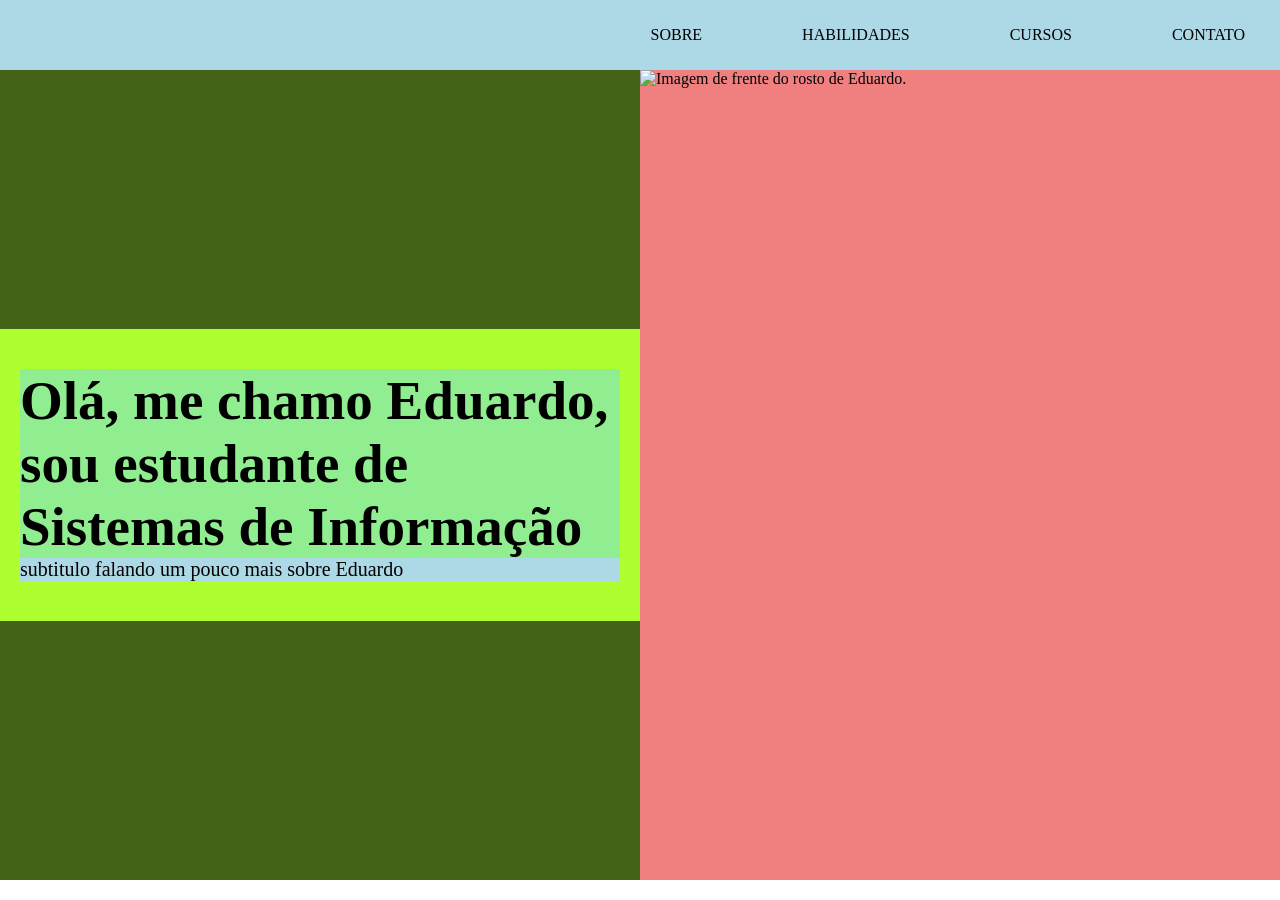
==== HTML/index.html @ 557edf96 "Atualizações da Home" ====
<!DOCTYPE html>
<html lang="pt-BR">
<head>
    <meta charset="UTF-8">
    <meta name="viewport" content="width=device-width, initial-scale=1.0">
    <title>Home | Ptf. Eduardo</title>
    <link rel="stylesheet" href="/CSS/home.css">
</head>
<body>
    <header>
        <nav>
            <a href="sobre.html">SOBRE</a>
            <a href="habilidades.html">HABILIDADES</a>
            <a href="cursos.html">CURSOS</a>
            <a href="contato.html">CONTATO</a>
        </nav>
    </header>
    <main>
        <aside>
            <h1>Olá, me chamo Eduardo, sou estudante de Sistemas de Informação</h1>
            <p>subtitulo falando um pouco mais sobre Eduardo</p>
        </aside>
        <div class="img-edu-container">
            <img src="" alt="Imagem de frente do rosto de Eduardo.">
        </div>
    </main>
    
</body>
</html>
---- CSS/home.css ----
* {
    margin: 0;
    padding: 0;
    box-sizing: border-box;
}

header {
    background: lightblue;
    height: 70px;
    display: grid;
    grid-template-columns: 1fr 1fr;
    align-items: center;
}

header > nav {
    display: flex;
    grid-column: 2;
    /* background: greenyellow; */
    padding: 10px 5px;
    margin-right: 20px;

}

header > nav  > a {
    text-decoration: none;
    color: black;
    /* background: gray; */
    padding: 10px 10px;
    margin-left: 80px;
}

main {
    height: 90vh;
    display: grid;
    grid-template-columns: 1fr 1fr;
    grid-template-rows: 1fr;
    background: rgb(69, 99, 23);

}

main > aside {
    background: greenyellow;
    grid-column: 1;
    padding-left: 20px;
    padding-top: 40px;
    padding-bottom: 40px;
    align-self: center;
}

main > aside > h1 {
    background: lightgreen;
    max-width: 600px;
    font-size: 55px;
}

main > aside > p {
    background: lightblue;
    max-width: 600px;
    font-size: 20px;
}

main > div.img-edu-container {
    grid-column: 2;
    background: lightcoral;
}
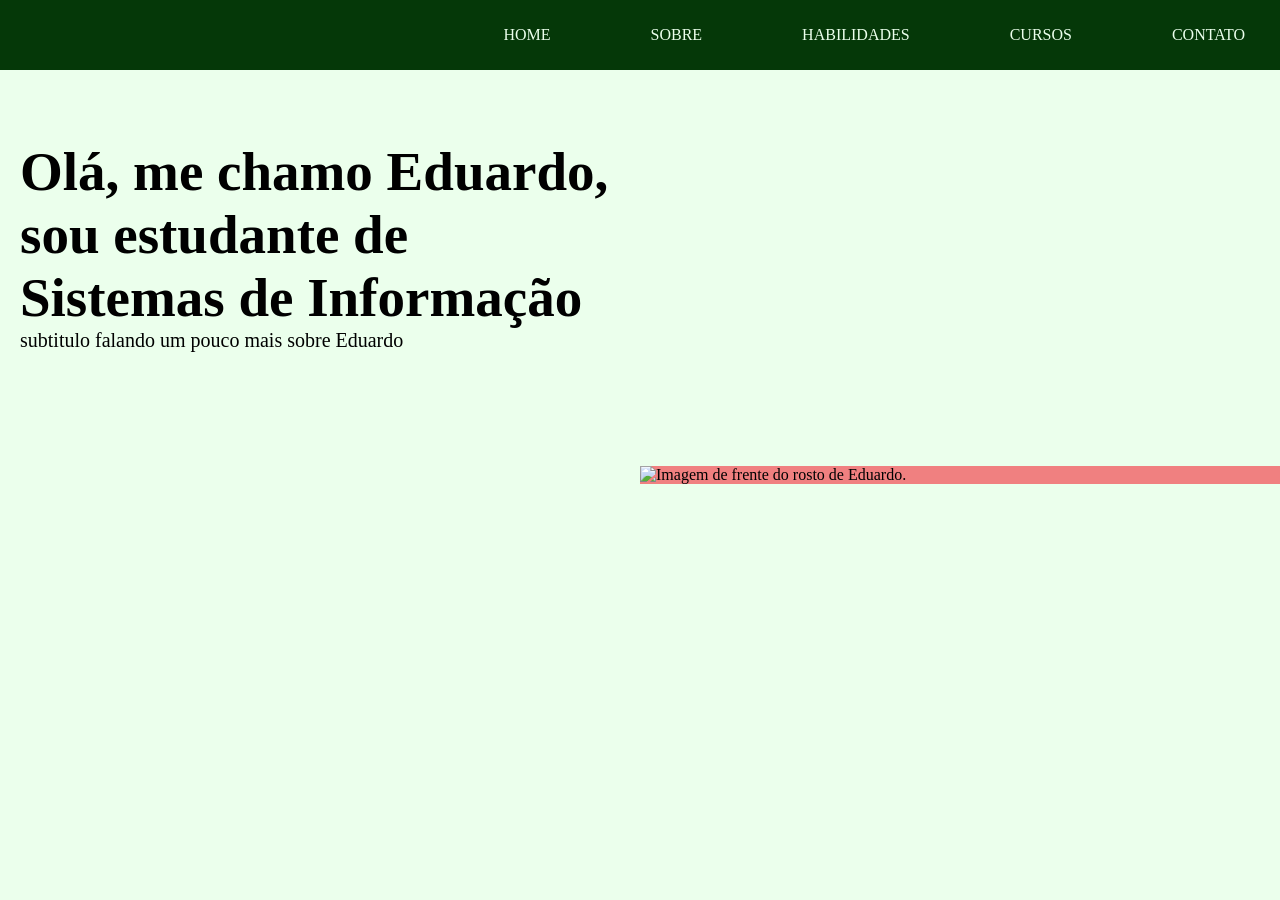
==== commit 5c6ec661: "Ajustes na página index(home) Ajustando o grid-layout aplicado na tag main, adicionando mais linhas " ====
--- a/HTML/index.html
+++ b/HTML/index.html
@@ -9,6 +9,7 @@
 <body>
     <header>
         <nav>
+            <a href="index.html" class="active">HOME</a>
             <a href="sobre.html">SOBRE</a>
             <a href="habilidades.html">HABILIDADES</a>
             <a href="cursos.html">CURSOS</a>
--- a/CSS/home.css
+++ b/CSS/home.css
@@ -4,8 +4,13 @@
     box-sizing: border-box;
 }
 
+body {
+    height: 100vh;
+    background: #EBFFEC;
+}
+
 header {
-    background: lightblue;
+    background: #053808;
     height: 70px;
     display: grid;
     grid-template-columns: 1fr 1fr;
@@ -23,43 +28,45 @@
 
 header > nav  > a {
     text-decoration: none;
-    color: black;
+    color: #EBFFEC;
     /* background: gray; */
     padding: 10px 10px;
     margin-left: 80px;
 }
 
 main {
-    height: 90vh;
+    height: 90%;
     display: grid;
     grid-template-columns: 1fr 1fr;
-    grid-template-rows: 1fr;
-    background: rgb(69, 99, 23);
+    grid-template-rows: 70px 1fr 1fr;
+    /* background: rgb(69, 99, 23); */
 
 }
 
 main > aside {
-    background: greenyellow;
+    /* background: greenyellow; */
+    height: 100%;
     grid-column: 1;
+    grid-row: 2;
     padding-left: 20px;
-    padding-top: 40px;
-    padding-bottom: 40px;
     align-self: center;
 }
 
 main > aside > h1 {
-    background: lightgreen;
+    /* background: lightgreen; */
     max-width: 600px;
     font-size: 55px;
 }
 
 main > aside > p {
-    background: lightblue;
+    /* background: lightblue; */
     max-width: 600px;
     font-size: 20px;
 }
 
 main > div.img-edu-container {
     grid-column: 2;
+    grid-row: 1/ -1;
     background: lightcoral;
+    align-self: center;
 }
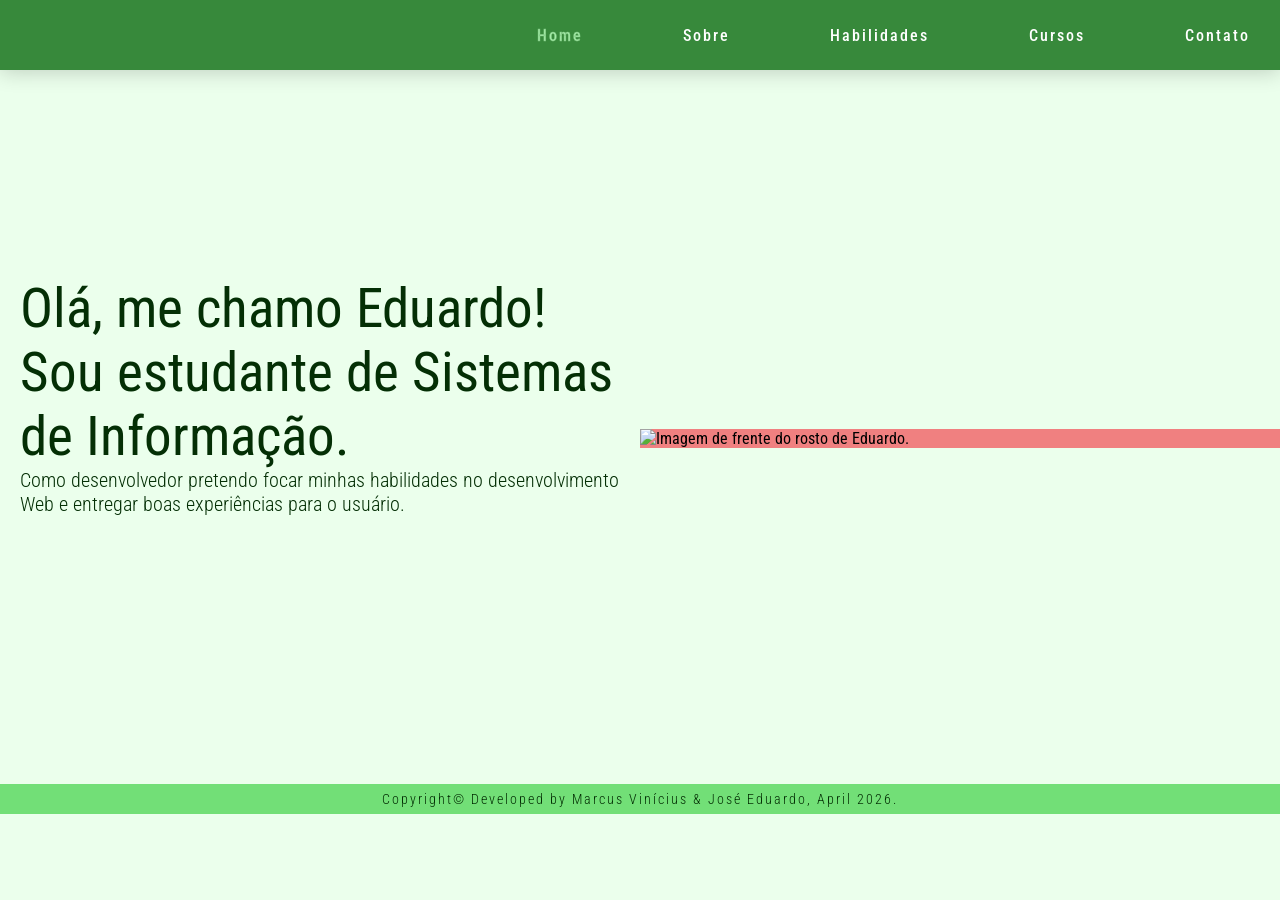
==== commit e8916624: "Padronizando  os menus que já estavam prontos. Além da padronização dos menus, também adicionei os f" ====
--- a/HTML/index.html
+++ b/HTML/index.html
@@ -4,27 +4,35 @@
     <meta charset="UTF-8">
     <meta name="viewport" content="width=device-width, initial-scale=1.0">
     <title>Home | Ptf. Eduardo</title>
+
+    <link rel="preconnect" href="https://fonts.googleapis.com">
+    <link rel="preconnect" href="https://fonts.gstatic.com" crossorigin>
+    <link href="https://fonts.googleapis.com/css2?family=Roboto+Condensed:ital,wght@0,100..900;1,100..900&display=swap" rel="stylesheet">
+
     <link rel="stylesheet" href="/CSS/home.css">
 </head>
 <body>
     <header>
         <nav>
-            <a href="index.html" class="active">HOME</a>
-            <a href="sobre.html">SOBRE</a>
-            <a href="habilidades.html">HABILIDADES</a>
-            <a href="cursos.html">CURSOS</a>
-            <a href="contato.html">CONTATO</a>
+            <a href="index.html" class="active">Home</a>
+            <a href="sobre.html" class="disabled">Sobre</a>
+            <a href="habilidades.html" class="disabled">Habilidades</a>
+            <a href="cursos.html" class="disabled">Cursos</a>
+            <a href="contato.html" class="disabled">Contato</a>
         </nav>
     </header>
     <main>
         <aside>
-            <h1>Olá, me chamo Eduardo, sou estudante de Sistemas de Informação</h1>
-            <p>subtitulo falando um pouco mais sobre Eduardo</p>
+            <h1>Olá, me chamo Eduardo! Sou estudante de Sistemas de Informação.</h1>
+            <p>Como desenvolvedor pretendo focar minhas habilidades no desenvolvimento Web e entregar boas experiências para o usuário.</p>
         </aside>
         <div class="img-edu-container">
             <img src="" alt="Imagem de frente do rosto de Eduardo.">
         </div>
     </main>
-    
+    <footer>
+        <p>Copyright©️ Developed by Marcus Vinícius & José Eduardo, April 2026.</p>
+    </footer>
 </body>
+
 </html>
--- a/CSS/home.css
+++ b/CSS/home.css
@@ -2,43 +2,60 @@
     margin: 0;
     padding: 0;
     box-sizing: border-box;
+    font-family: "Roboto Condensed", sans-serif;
 }
 
 body {
     height: 100vh;
     background: #EBFFEC;
+    display: grid;
+    grid-template-rows: auto 628px auto;
 }
 
 header {
-    background: #053808;
-    height: 70px;
-    display: grid;
-    grid-template-columns: 1fr 1fr;
-    align-items: center;
+  background: #37893B;
+  height: 70px;
+  display: grid;
+  grid-template-columns: 1fr 1fr;
+  align-items: center;
+  max-width: 100%;
+  box-shadow: 0 2px 20px rgba(0, 0, 0, 0.193);
+
 }
 
 header > nav {
+    grid-column: 2;
     display: flex;
-    grid-column: 2;
-    /* background: greenyellow; */
-    padding: 10px 5px;
+    column-gap: 80px;
     margin-right: 20px;
-
 }
 
-header > nav  > a {
+header > nav > a {
     text-decoration: none;
-    color: #EBFFEC;
+    color: white;
     /* background: gray; */
     padding: 10px 10px;
-    margin-left: 80px;
+    font-weight: 500;
+    letter-spacing: 2px;
+    border-radius: 12px;
+    transition: all .2s ease-in-out;
+}
+
+header > nav > a.disabled:hover {
+    background: #5ea462;
+}
+
+header > nav > a.active {
+    color: #a4eda8;
+    -webkit-text-stroke: 0.5px #7ec481;
+    cursor: default;
 }
 
 main {
     height: 90%;
     display: grid;
     grid-template-columns: 1fr 1fr;
-    grid-template-rows: 70px 1fr 1fr;
+    grid-template-rows: 120px 1fr 1fr;
     /* background: rgb(69, 99, 23); */
 
 }
@@ -56,12 +73,16 @@
     /* background: lightgreen; */
     max-width: 600px;
     font-size: 55px;
+    font-weight: 400;
+    color: #042F05;
 }
 
 main > aside > p {
     /* background: lightblue; */
     max-width: 600px;
     font-size: 20px;
+    font-weight: 300;
+    color: #042F05;
 }
 
 main > div.img-edu-container {
@@ -69,4 +90,20 @@
     grid-row: 1/ -1;
     background: lightcoral;
     align-self: center;
+}
+
+footer {
+    height: 30px;
+    background: #72df77;
+    display: flex;
+    align-items: center;
+    justify-content: center;
+}
+
+footer p {
+    font-size: 14px;
+    font-weight: 300;
+    letter-spacing: 2px;
+    text-align: center;
+    color: #042F05;
 }
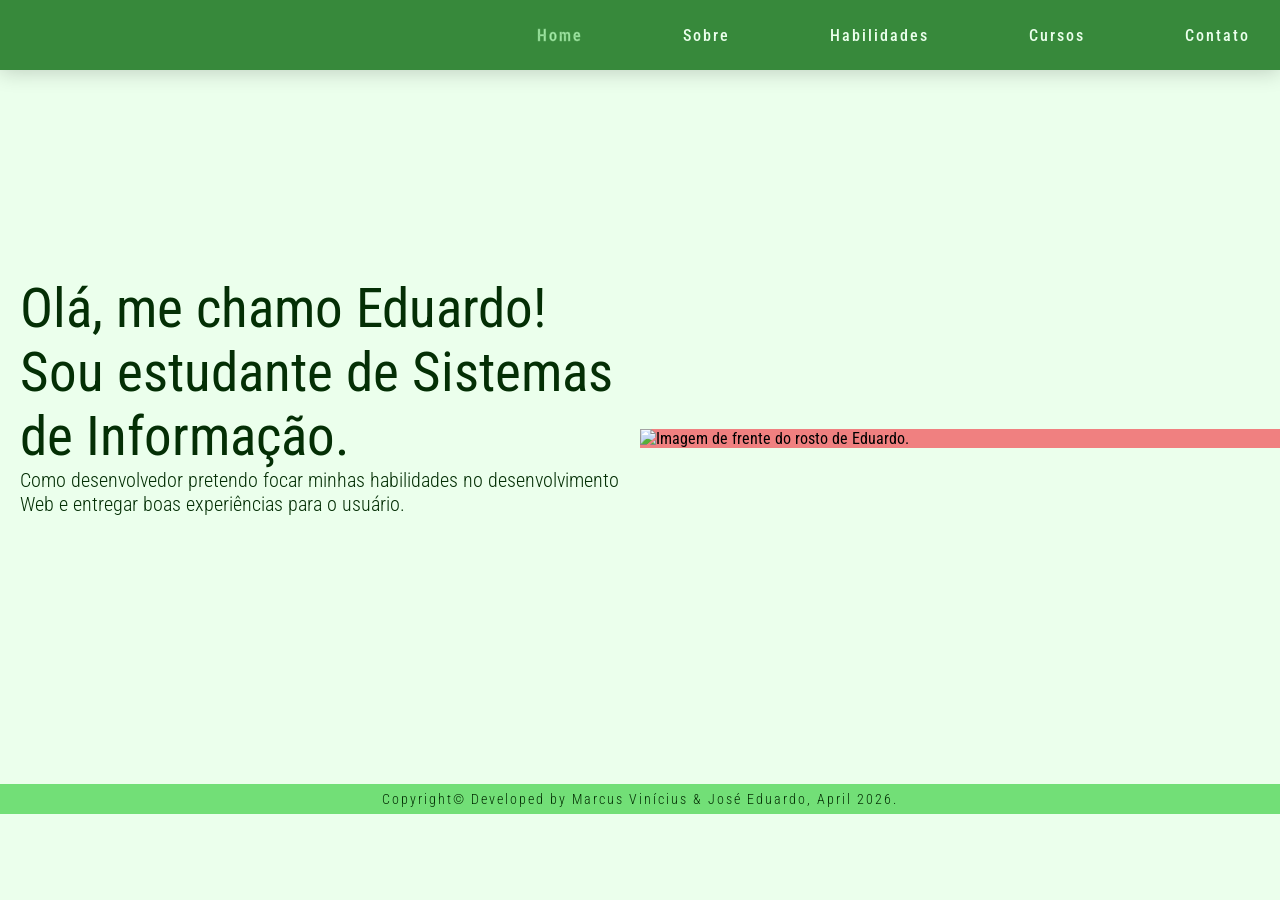
==== commit 2f79c2da: "inicio da estilização da pagina habilidades. Atribuindo os mesmos estilos das outras, como: o grid n" ====
--- a/HTML/index.html
+++ b/HTML/index.html
@@ -31,7 +31,7 @@
         </div>
     </main>
     <footer>
-        <p>Copyright©️ Developed by Marcus Vinícius & José Eduardo, April 2026.</p>
+        <p>Copyright© Developed by Marcus Vinícius & José Eduardo, April 2026.</p>
     </footer>
 </body>
 
--- a/CSS/home.css
+++ b/CSS/home.css
@@ -32,7 +32,7 @@
 
 header > nav > a {
     text-decoration: none;
-    color: white;
+    color: #EBFFEC;
     /* background: gray; */
     padding: 10px 10px;
     font-weight: 500;
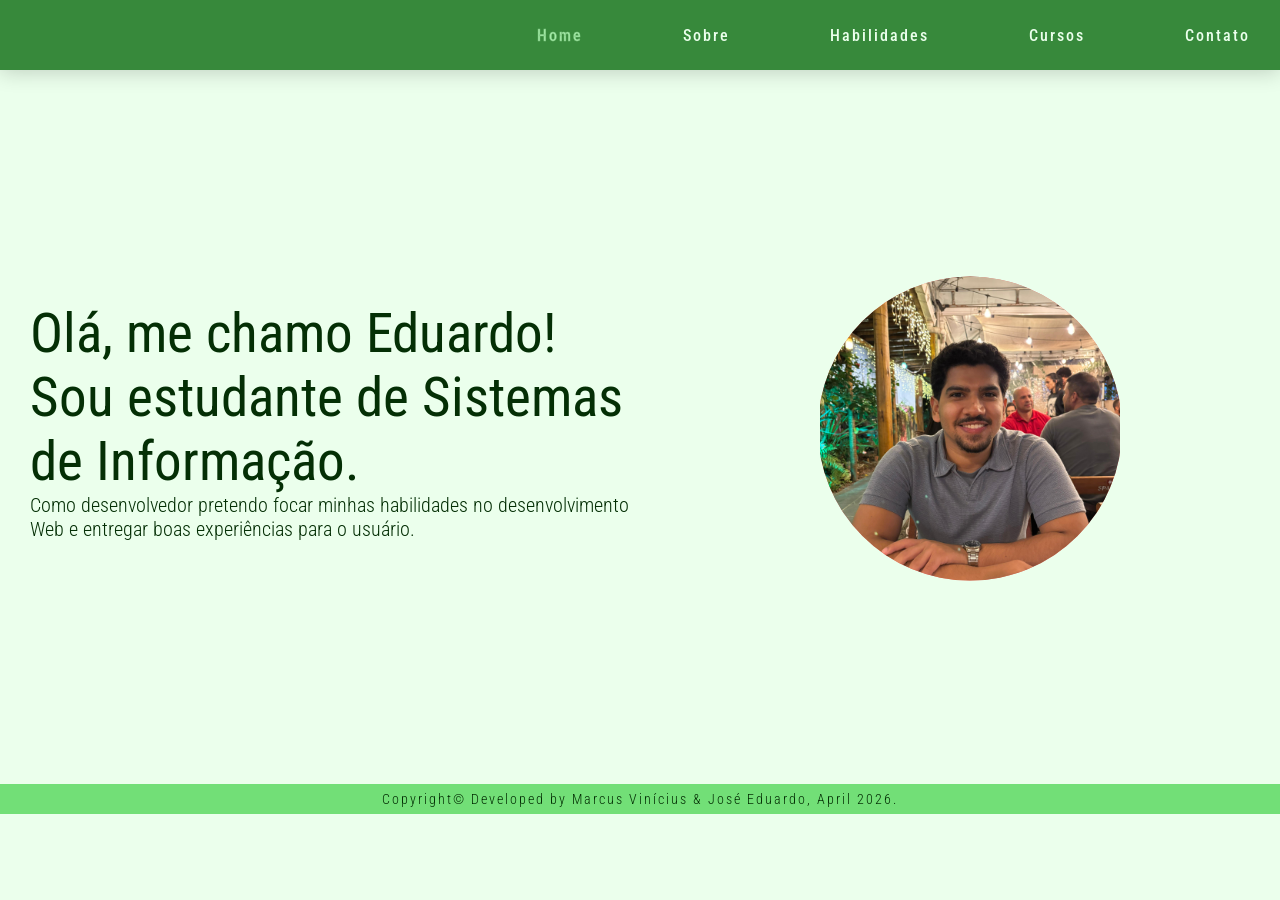
==== commit 55e5a370: "organização de imagem pagina home" ====
--- a/HTML/index.html
+++ b/HTML/index.html
@@ -27,7 +27,7 @@
             <p>Como desenvolvedor pretendo focar minhas habilidades no desenvolvimento Web e entregar boas experiências para o usuário.</p>
         </aside>
         <div class="img-edu-container">
-            <img src="" alt="Imagem de frente do rosto de Eduardo.">
+            <img src="foto-eduardo.jpeg" alt="Imagem de frente do rosto de Eduardo.">
         </div>
     </main>
     <footer>
--- a/CSS/home.css
+++ b/CSS/home.css
@@ -66,7 +66,9 @@
     grid-column: 1;
     grid-row: 2;
     padding-left: 20px;
+    margin-top: 50px;
     align-self: center;
+    justify-self: center;
 }
 
 main > aside > h1 {
@@ -90,6 +92,15 @@
     grid-row: 1/ -1;
     background: lightcoral;
     align-self: center;
+    justify-self: center;
+    margin-bottom: 20px;
+    margin-left: 20px;
+    width: 300px;
+    height: 400px;
+    background-image: url("/src/img/foto-eduardo.jpeg");
+    background-size:cover;
+    background-position: center;
+    clip-path: circle(43%);
 }
 
 footer {
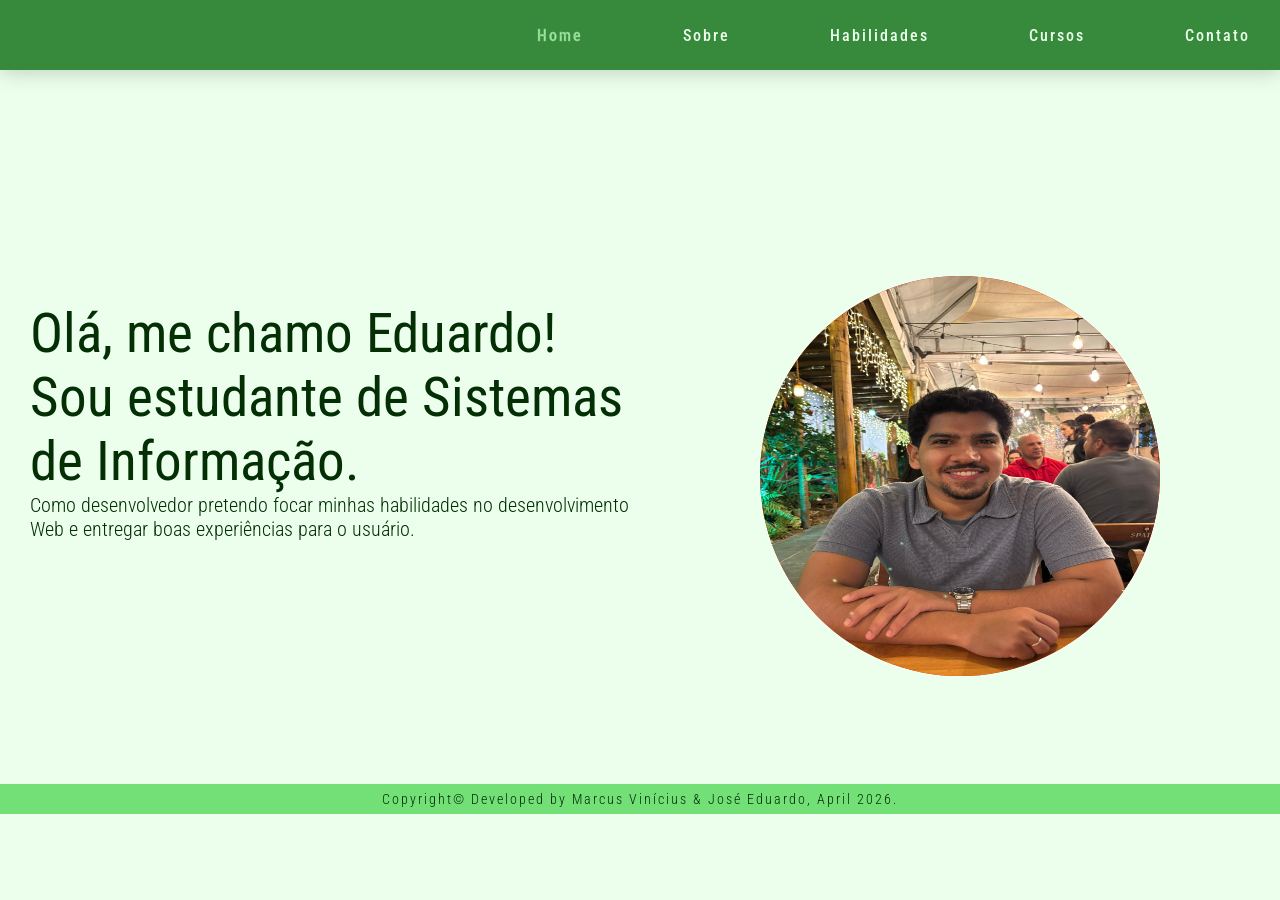
==== commit b39628c4: "Redefinição da Home" ====
--- a/HTML/index.html
+++ b/HTML/index.html
@@ -27,7 +27,7 @@
             <p>Como desenvolvedor pretendo focar minhas habilidades no desenvolvimento Web e entregar boas experiências para o usuário.</p>
         </aside>
         <div class="img-edu-container">
-            <img src="foto-eduardo.jpeg" alt="Imagem de frente do rosto de Eduardo.">
+            <img src="/src/img/foto-eduardo.jpeg" alt="Imagem de frente do rosto de Eduardo.">
         </div>
     </main>
     <footer>
--- a/CSS/home.css
+++ b/CSS/home.css
@@ -57,6 +57,7 @@
     grid-template-columns: 1fr 1fr;
     grid-template-rows: 120px 1fr 1fr;
     /* background: rgb(69, 99, 23); */
+    
 
 }
 
@@ -88,19 +89,21 @@
 }
 
 main > div.img-edu-container {
+    background: red;
     grid-column: 2;
-    grid-row: 1/ -1;
-    background: lightcoral;
+    grid-row: 2;
+    width: 400px;  /*ver se isso nao interfere na hora da responsividade */
+    height: 400px;
+    border-radius: 50%;
+    overflow: hidden;
     align-self: center;
     justify-self: center;
-    margin-bottom: 20px;
-    margin-left: 20px;
-    width: 300px;
-    height: 400px;
-    background-image: url("/src/img/foto-eduardo.jpeg");
-    background-size:cover;
-    background-position: center;
-    clip-path: circle(43%);
+    
+}
+
+main > div.img-edu-container img {
+    width: 100%;
+    height: 100%;
 }
 
 footer {
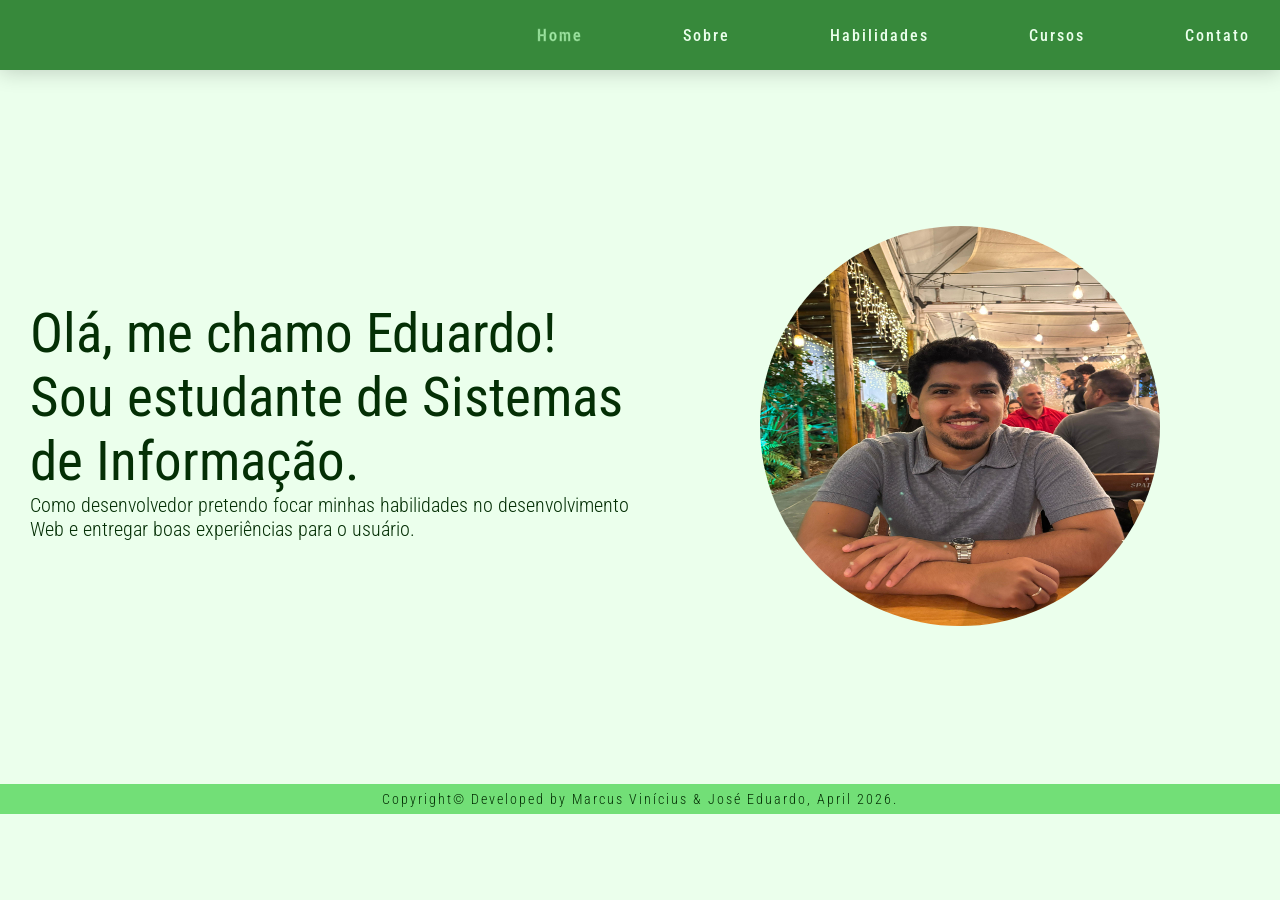
==== commit 991f51ca: "Iniciando a aplicação de media queries Estilizando a versão mobile da pagina home." ====
--- a/HTML/index.html
+++ b/HTML/index.html
@@ -10,10 +10,12 @@
     <link href="https://fonts.googleapis.com/css2?family=Roboto+Condensed:ital,wght@0,100..900;1,100..900&display=swap" rel="stylesheet">
 
     <link rel="stylesheet" href="/CSS/home.css">
+    <link rel="stylesheet" href="/CSS/home-mobile.css">
 </head>
 <body>
     <header>
-        <nav>
+        <button id="botao-menu">MENU</button>
+        <nav >
             <a href="index.html" class="active">Home</a>
             <a href="sobre.html" class="disabled">Sobre</a>
             <a href="habilidades.html" class="disabled">Habilidades</a>
--- a/CSS/home.css
+++ b/CSS/home.css
@@ -21,6 +21,10 @@
   max-width: 100%;
   box-shadow: 0 2px 20px rgba(0, 0, 0, 0.193);
 
+}
+
+header > button {
+    display: none;
 }
 
 header > nav {
@@ -95,6 +99,7 @@
     width: 400px;  /*ver se isso nao interfere na hora da responsividade */
     height: 400px;
     border-radius: 50%;
+    margin-top: -50px;
     overflow: hidden;
     align-self: center;
     justify-self: center;
--- a/CSS/home-mobile.css
+++ b/CSS/home-mobile.css
@@ -0,0 +1,79 @@
+@media (width <= 768px ) {
+    body {
+        height: 100vh;
+        display: grid;
+        grid-template-columns: 1fr;
+        grid-template-rows: 1fr 1fr 1fr;
+        position: relative;
+    }
+
+    header {
+        display: flex;
+        flex-direction: column;
+        width: 200px;
+        height: auto;
+        background: transparent;
+        grid-column: 1;
+        grid-column: 1;
+        justify-self: end;
+        position: absolute;
+        top: 10px;
+        box-shadow: none;
+        /* display: none; */
+    }
+
+    header > button {
+        display: block;
+        align-self: end;
+        margin-right: 10px;
+        padding: 10px 20px;
+        letter-spacing: 1px;
+        border: none;
+        border-radius: 8px;
+        background: #72df77;
+        color: #042F05;
+        margin-bottom: 10px;
+    }
+
+    header > nav {
+        display: none;
+    }
+
+    header > nav{
+        display: flex;
+        flex-direction: column;
+        width: 100%;
+        height: 100%;
+        background: #72df77;
+        border-radius: 8px;
+    }
+
+    header > nav > a.active {
+    color: #042F05;
+    -webkit-text-stroke: 0px #7ec481;
+    cursor: default;
+}
+
+    main {
+        height: 1000px;
+        grid-column: 1;
+        grid-row: 2;
+        display: grid;
+        grid-template-columns: 1fr;
+        grid-template-rows: auto auto auto;
+        background: lightcyan;
+    }
+
+    main > aside {
+        grid-row: 1;
+    }
+
+    main > div.img-edu-container {
+        grid-row: 2;
+        grid-column: 1;
+    }
+
+    footer {
+        grid-row: 3;
+    }
+}
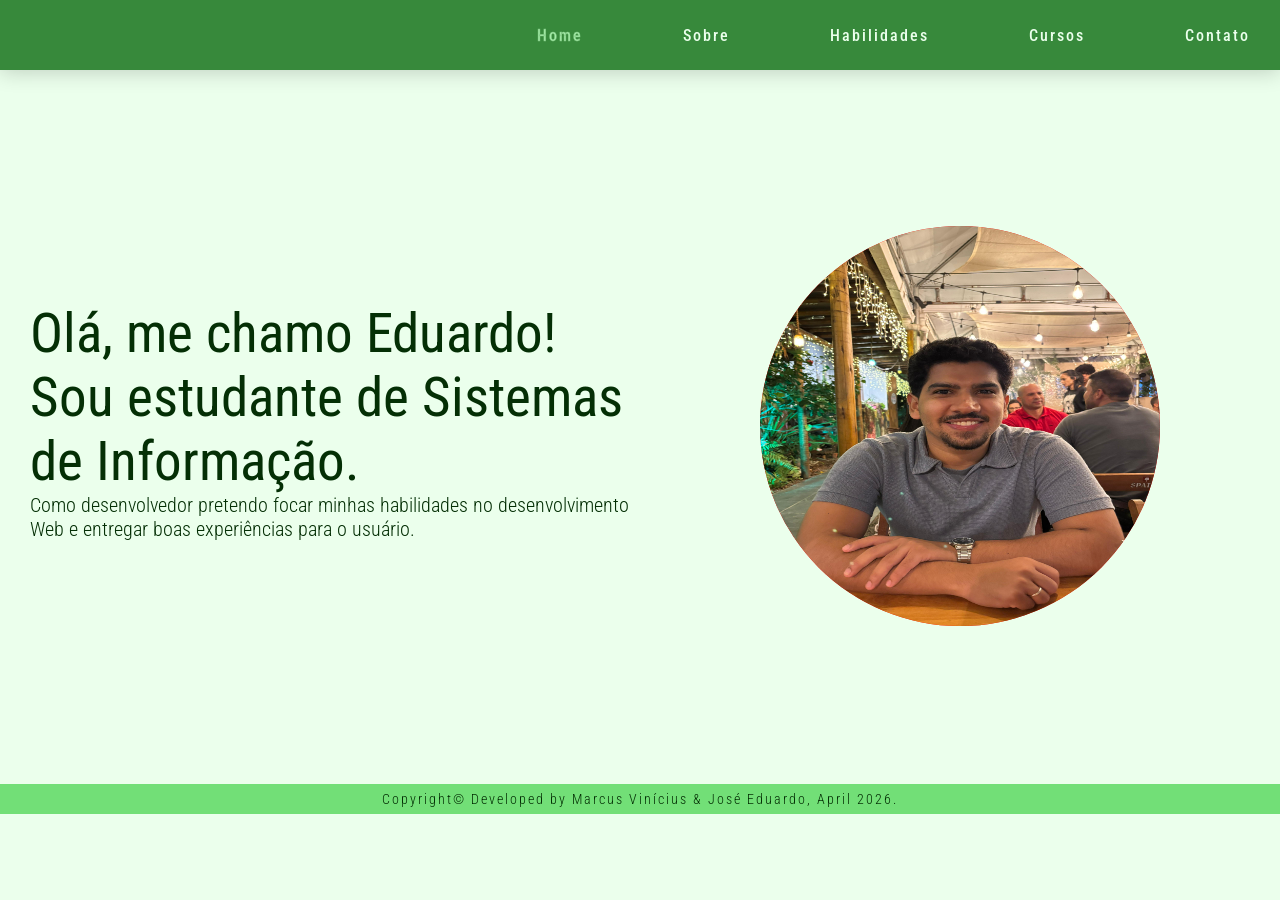
==== commit 6f022560: "Implementando o menu mobile Implementação do código para  o menu mobilie com JavaScript para a funçã" ====
--- a/HTML/index.html
+++ b/HTML/index.html
@@ -15,7 +15,7 @@
 <body>
     <header>
         <button id="botao-menu">MENU</button>
-        <nav >
+        <nav id="nav-menu">
             <a href="index.html" class="active">Home</a>
             <a href="sobre.html" class="disabled">Sobre</a>
             <a href="habilidades.html" class="disabled">Habilidades</a>
@@ -36,5 +36,5 @@
         <p>Copyright© Developed by Marcus Vinícius & José Eduardo, April 2026.</p>
     </footer>
 </body>
-
+<script src="/JS/indexM.js"></script>
 </html>
--- a/CSS/home-mobile.css
+++ b/CSS/home-mobile.css
@@ -33,19 +33,21 @@
         background: #72df77;
         color: #042F05;
         margin-bottom: 10px;
+        cursor: pointer;
     }
 
     header > nav {
         display: none;
     }
 
-    header > nav{
+    header > nav.ativo{
         display: flex;
         flex-direction: column;
         width: 100%;
         height: 100%;
         background: #72df77;
         border-radius: 8px;
+        animation: dropdown .3s forwards;
     }
 
     header > nav > a.active {
@@ -76,4 +78,16 @@
     footer {
         grid-row: 3;
     }
+
+    @keyframes dropdown {
+        from {
+            opacity: 0;
+            transform: translate3d(0, -30px, 0);
+        }
+
+        to {
+            opacity: 1;
+            transform: translate3d(0, 0, 0);
+        }
+    }
 }
